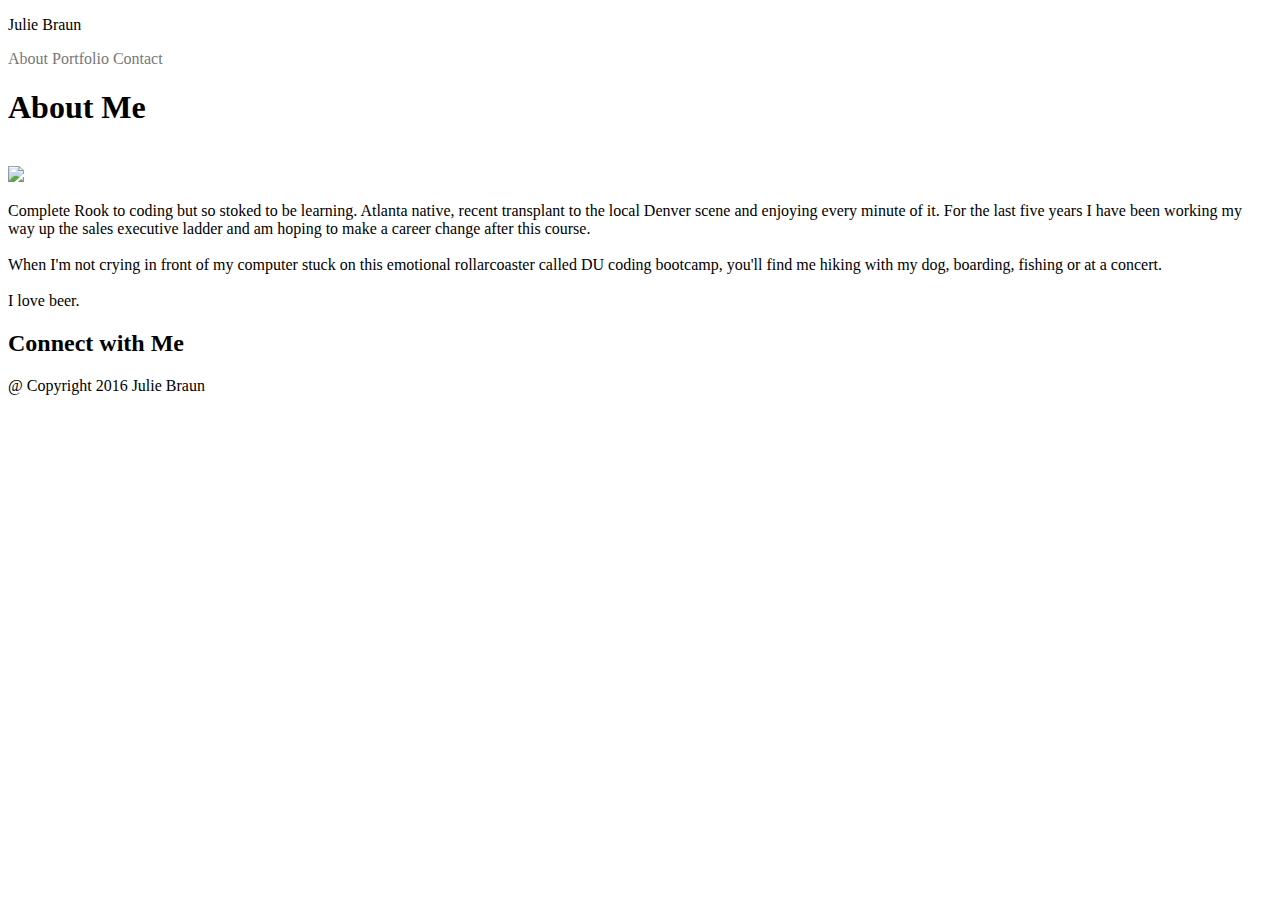
==== index.html @ 8813c54e "html css day 1 work" ====
<!DOCTYPE html>
<html>
<head>
	<meta charset="UTF-8">
	<title>Jules' Portfolio</title>
	<link rel="stylesheet" type="text/css" href="./assets/css/style.css">
</head>
<body>

	<header>
		 <div class="topnav" id="myTopnav">
 		 	<div>
 		 	<p>Julie Braun
 		 	</p>
 		 	</div>
 			 <a href="./about">About</a>
 			 <a href="./portfolio">Portfolio</a>
 			 <a href="./contact">Contact</a>
		</div>
	</header>

<section class="MainContent">
	<h1> About Me </h1>
			<br> 
	<img src = "https://media.licdn.com/mpr/mpr/shrinknp_400_400/AAEAAQAAAAAAAAbbAAAAJDE1MmUzMGEzLWFmMTgtNDM5Ny1hZTQ1LTMxNzQ2ZWMyZDFhZA.jpg"/>

		<p>	Complete Rook to coding but so stoked to be learning. Atlanta native, recent transplant to the local Denver scene and enjoying every minute of it. For the last five years I have been working my way up the sales executive ladder and am hoping to make a career change after this course. <br> <br> When I'm not crying in front of my computer stuck on this emotional rollarcoaster called DU coding bootcamp, you'll find me hiking with my dog, boarding, fishing or at a concert. <br> <br> I love beer. </p> 
</section>

<section class="ConnectwithMe">
	<h2> Connect with Me</h2>
</section>

<footer> @ Copyright 2016 Julie Braun</footer>

</body>
</html>
---- assets/css/style.css ----
.topnav a {
	text-decoration: none;
	color: #777777;
}
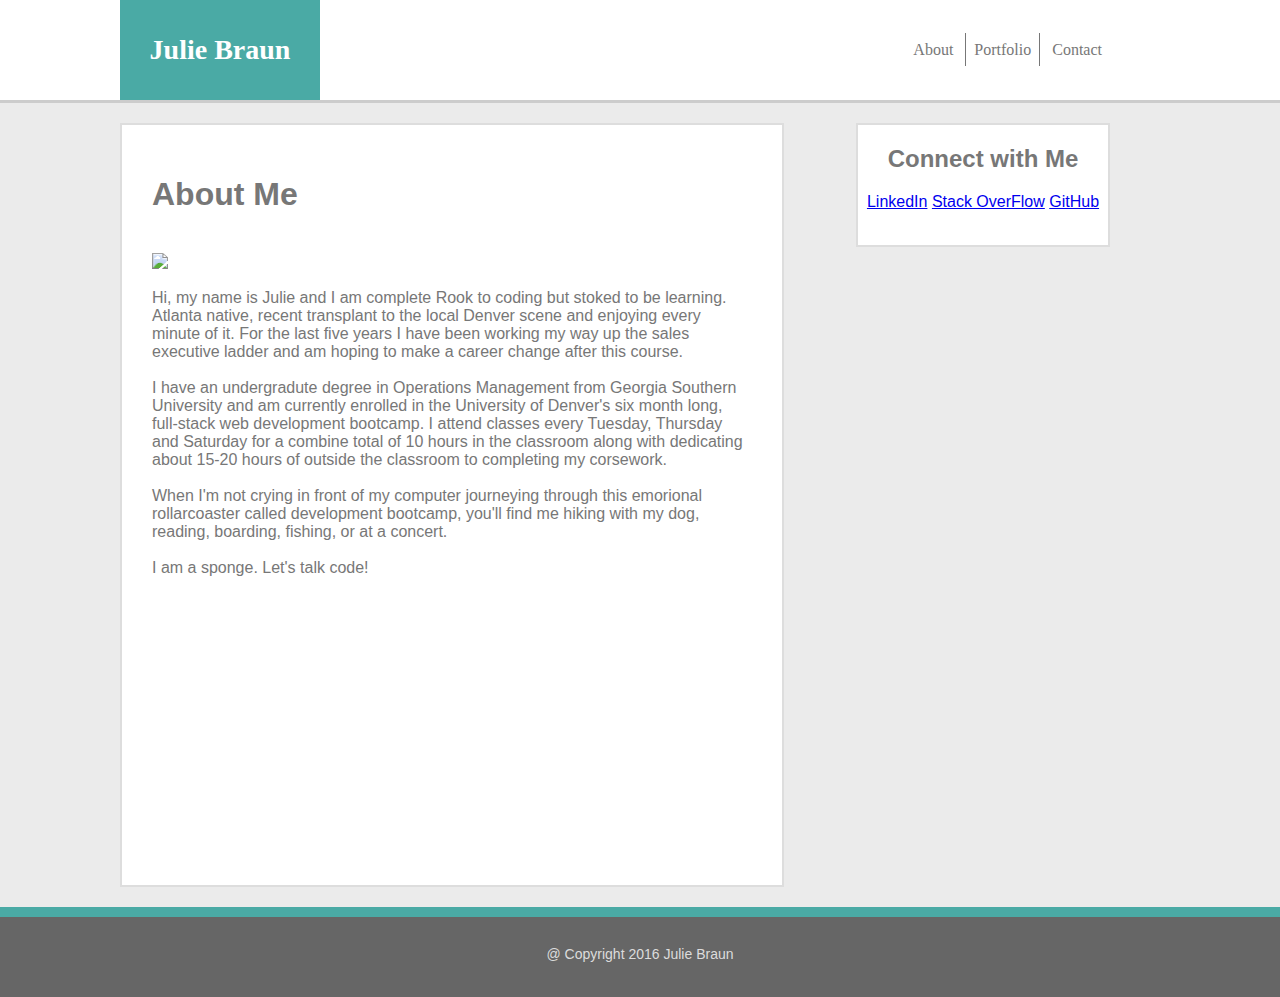
==== commit 88ac98ad: "html CSS incomplete" ====
--- a/index.html
+++ b/index.html
@@ -6,32 +6,40 @@
 	<link rel="stylesheet" type="text/css" href="./assets/css/style.css">
 </head>
 <body>
-
 	<header>
 		 <div class="topnav" id="myTopnav">
- 		 	<div>
- 		 	<p>Julie Braun
- 		 	</p>
+ 		 	<div id="nameContainer">
+ 		 		<p>Julie Braun
+ 		 		</p>
  		 	</div>
- 			 <a href="./about">About</a>
- 			 <a href="./portfolio">Portfolio</a>
- 			 <a href="./contact">Contact</a>
+ 		 	<div id="navItems">
+ 			 	<a href="./about">About</a>
+ 			 	<a id="navPortfolio" href="./portfolio">Portfolio</a>
+ 			 	<a href="./contact">Contact</a>
+			</div>
 		</div>
 	</header>
+<div class="butheader">
+	<div class="maincontentbox">
+		<section class="MainContent">
+			<h1> About Me </h1>
+			<br> 
+			<img src = "https://media.licdn.com/mpr/mpr/shrinknp_400_400/AAEAAQAAAAAAAAbbAAAAJDE1MmUzMGEzLWFmMTgtNDM5Ny1hZTQ1LTMxNzQ2ZWMyZDFhZA.jpg"/>
 
-<section class="MainContent">
-	<h1> About Me </h1>
-			<br> 
-	<img src = "https://media.licdn.com/mpr/mpr/shrinknp_400_400/AAEAAQAAAAAAAAbbAAAAJDE1MmUzMGEzLWFmMTgtNDM5Ny1hZTQ1LTMxNzQ2ZWMyZDFhZA.jpg"/>
-
-		<p>	Complete Rook to coding but so stoked to be learning. Atlanta native, recent transplant to the local Denver scene and enjoying every minute of it. For the last five years I have been working my way up the sales executive ladder and am hoping to make a career change after this course. <br> <br> When I'm not crying in front of my computer stuck on this emotional rollarcoaster called DU coding bootcamp, you'll find me hiking with my dog, boarding, fishing or at a concert. <br> <br> I love beer. </p> 
-</section>
-
-<section class="ConnectwithMe">
-	<h2> Connect with Me</h2>
-</section>
-
-<footer> @ Copyright 2016 Julie Braun</footer>
-
+			<p>	Hi, my name is Julie and I am complete Rook to coding but stoked to be learning. Atlanta native, recent transplant to the local Denver scene and enjoying every minute of it. For the last five years I have been working my way up the sales executive ladder and am hoping to make a career change after this course. <br> <br> I have an undergradute degree in Operations Management from Georgia Southern University and am currently enrolled in the University of Denver's six month long, full-stack web development bootcamp. I attend classes every Tuesday, Thursday and Saturday for a combine total of 10 hours in the classroom along with dedicating about 15-20 hours of outside the classroom to completing my corsework. <br><br>When I'm not crying in front of my computer journeying through this emorional rollarcoaster called development bootcamp, you'll find me hiking with my dog, reading, boarding, fishing, or at a concert. <br><br> I am a sponge. Let's talk code! </p> 
+		</section>
+	</div>
+<div class="connectbox">
+	<section class="ConnectwithMe" id="connect">
+		<h2> Connect with Me</h2>
+		<a href="https://www.linkedin.com/in/julie-braun-291a6976" target="_blank">LinkedIn</a>
+		<a href="https://stackexchange.com/users/10667435/julie" target="_blank">Stack OverFlow</a>
+		<a href="https://github.com/juliebraun" target="_blank">GitHub</a>
+	</section>
+</div>
+<br>
+<br>
+<div class="footer"> @ Copyright 2016 Julie Braun</footer>
+</div>
 </body>
 </html>--- a/assets/css/style.css
+++ b/assets/css/style.css
@@ -1,4 +1,100 @@
+body { 
+background-color: #ebebeb;
+margin: 0;
+ }
+
+.butheader {
+	color: #777777;
+	font-family: "Arial", "Helvetica Neue", "Helvetica", "sans-serif";
+}
+#nameContainer {
+	width: 200px;
+	height: 100px;
+	background-color: #4aaaa5;
+	margin-left: 120px;
+	float: left;
+	text-align: center;
+	line-height: 100px;
+	
+}
+#navItems { 
+min-height: 100px; 
+float: right;
+margin-right: 170px;
+text-align: center;
+border-spacing: 50px;
+}
+
+#navPortfolio {
+	border-left-width: 1.5px;
+	border-left-color: #777777;
+	border-left-style: solid;
+	border-right-width: 1.5px;
+	border-right-style: solid;
+	border-right-color: #777777;
+}
 .topnav a {
 	text-decoration: none;
 	color: #777777;
+	line-height: 100px;
+	padding: 8px;
+}
+
+.topnav p {
+	margin: 0;
+	color: #fff;
+	font-size: 28px;
+	font-style: "bold";
+	font-weight: 900
+}
+.topnav {
+	width: 100%;
+	height: 100px;
+	background-color: #fff;
+	margin: 0;
+	border-bottom-color: #cccccc;
+	border-bottom-style: solid;
+	border-bottom-width: 1px
+	font-family: "Georgia", "Times", "Times New Roman", "serif";
+}
+.maincontentbox {
+	float: left;
+	width: 600px;
+	height: 700px;
+	background-color: #fff;
+	margin: 20px;
+	margin-left: 120px;
+	padding: 30px;
+	border-style: solid;
+	border-width: 2px;
+	border-color: #dddddd;
+	display: flex;
+	flex-flow: wrap;
+
+}
+.connectbox {
+	float:right;
+	width: 250px;
+	height: 120px;
+	background-color: #fff;
+	margin: 20px;
+	margin-right: 170px;
+	text-align: center;
+	border-style: solid;
+	border-width: 2px;
+	border-color: #dddddd;
+
+}
+.footer {
+	content: "";
+	clear: both;
+	height: 80px;
+	font-size: 14px;
+	background-color: #666666;
+	color: #dcdcdc;
+	line-height: 75px;
+	text-align: center;
+	border-top-style: solid;
+	border-top-width: 10px;
+	border-top-color: #4aaaa5;
 }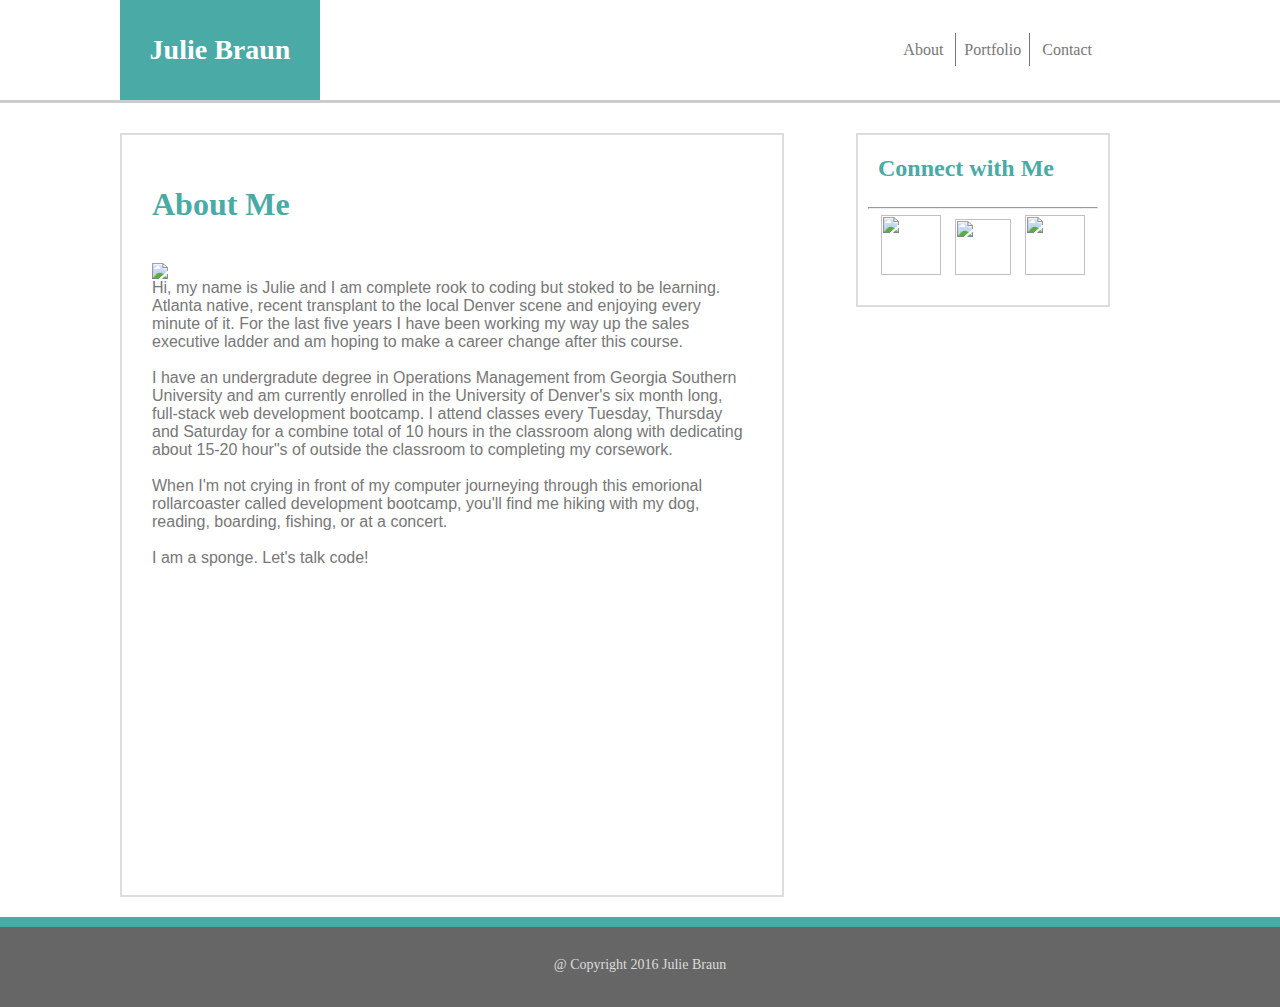
==== commit 1b320d13: "Mon work done on CSS" ====
--- a/index.html
+++ b/index.html
@@ -21,20 +21,21 @@
 	</header>
 <div class="butheader">
 	<div class="maincontentbox">
-		<section class="MainContent">
-			<h1> About Me </h1>
+		<div class="MainContent">
+			<h1> About Me</h1>
 			<br> 
-			<img src = "https://media.licdn.com/mpr/mpr/shrinknp_400_400/AAEAAQAAAAAAAAbbAAAAJDE1MmUzMGEzLWFmMTgtNDM5Ny1hZTQ1LTMxNzQ2ZWMyZDFhZA.jpg"/>
-
-			<p>	Hi, my name is Julie and I am complete Rook to coding but stoked to be learning. Atlanta native, recent transplant to the local Denver scene and enjoying every minute of it. For the last five years I have been working my way up the sales executive ladder and am hoping to make a career change after this course. <br> <br> I have an undergradute degree in Operations Management from Georgia Southern University and am currently enrolled in the University of Denver's six month long, full-stack web development bootcamp. I attend classes every Tuesday, Thursday and Saturday for a combine total of 10 hours in the classroom along with dedicating about 15-20 hours of outside the classroom to completing my corsework. <br><br>When I'm not crying in front of my computer journeying through this emorional rollarcoaster called development bootcamp, you'll find me hiking with my dog, reading, boarding, fishing, or at a concert. <br><br> I am a sponge. Let's talk code! </p> 
-		</section>
+			<img src = "https://media.licdn.com/mpr/mpr/shrinknp_400_400/AAEAAQAAAAAAAAbbAAAAJDE1MmUzMGEzLWFmMTgtNDM5Ny1hZTQ1LTMxNzQ2ZWMyZDFhZA.jpg" align="left" />
+			<p>	Hi, my name is Julie and I am complete rook to coding but stoked to be learning. Atlanta native, recent transplant to the local Denver scene and enjoying every minute of it. For the last five years I have been working my way up the sales executive ladder and am hoping to make a career change after this course. <br> <br> I have an undergradute degree in Operations Management from Georgia Southern University and am currently enrolled in the University of Denver's six month long, full-stack web development bootcamp. I attend classes every Tuesday, Thursday and Saturday for a combine total of 10 hours in the classroom along with dedicating about 15-20 hour"s of outside the classroom to completing my corsework. <br><br>When I'm not crying in front of my computer journeying through this emorional rollarcoaster called development bootcamp, you'll find me hiking with my dog, reading, boarding, fishing, or at a concert. <br><br> I am a sponge. Let's talk code! </p> 
+		</div>
 	</div>
+</div>
 <div class="connectbox">
 	<section class="ConnectwithMe" id="connect">
 		<h2> Connect with Me</h2>
-		<a href="https://www.linkedin.com/in/julie-braun-291a6976" target="_blank">LinkedIn</a>
-		<a href="https://stackexchange.com/users/10667435/julie" target="_blank">Stack OverFlow</a>
-		<a href="https://github.com/juliebraun" target="_blank">GitHub</a>
+		<a href="https://www.linkedin.com/in/julie-braun-291a6976" target="_blank"><img src="https://cdn3.iconfinder.com/data/icons/free-social-icons/67/linkedin_square_color-128.png" width="60"; height="60" /></a>
+		<a href="https://stackexchange.com/users/10667435/julie" target="_blank"><img src="https://cdn2.iconfinder.com/data/icons/social-flat-buttons-3/512/overflow-128.png" width="56"; height="56"></a>
+		<a href="https://github.com/juliebraun" target="_blank"><img src="https://cdn3.iconfinder.com/data/icons/free-social-icons/67/github_square_black-128.png" width="60"; height="60"></a>
+		<hr>
 	</section>
 </div>
 <br>
--- a/assets/css/style.css
+++ b/assets/css/style.css
@@ -1,5 +1,5 @@
 body { 
-background-color: #ebebeb;
+background-image: url("https://www.toptal.com/designers/subtlepatterns/patterns/hip-square.png");
 margin: 0;
  }
 
@@ -15,12 +15,11 @@
 	float: left;
 	text-align: center;
 	line-height: 100px;
-	
 }
 #navItems { 
 min-height: 100px; 
 float: right;
-margin-right: 170px;
+margin-right: 180px;
 text-align: center;
 border-spacing: 50px;
 }
@@ -70,12 +69,13 @@
 	border-color: #dddddd;
 	display: flex;
 	flex-flow: wrap;
+	margin-top: 30px;
 
 }
 .connectbox {
 	float:right;
 	width: 250px;
-	height: 120px;
+	height: 170px;
 	background-color: #fff;
 	margin: 20px;
 	margin-right: 170px;
@@ -83,7 +83,8 @@
 	border-style: solid;
 	border-width: 2px;
 	border-color: #dddddd;
-
+	position: relative;
+	margin-top: 30px;
 }
 .footer {
 	content: "";
@@ -97,4 +98,31 @@
 	border-top-style: solid;
 	border-top-width: 10px;
 	border-top-color: #4aaaa5;
+}
+.MainContent img {
+	margin-right: 20px;
+}
+.MainContent h1 {
+	color: #4aaaa5;
+	font-family: "Georgia", "Times", "Times New Roman", "serif";
+}
+.ConnectwithMe h2 {
+	position: absolute;
+	text-align: center;
+	margin-left: 20px;
+	color: #4aaaa5;
+	font-family: "Georgia", "Times", "Times New Roman", "serif";
+}
+
+.ConnectwithMe a {
+	position: relative;
+	top: 80px;
+	margin: 5px;
+}
+
+.ConnectwithMe hr {
+	margin-left: 10px;
+	margin-right: 10px;
+	color: #777777;
+
 }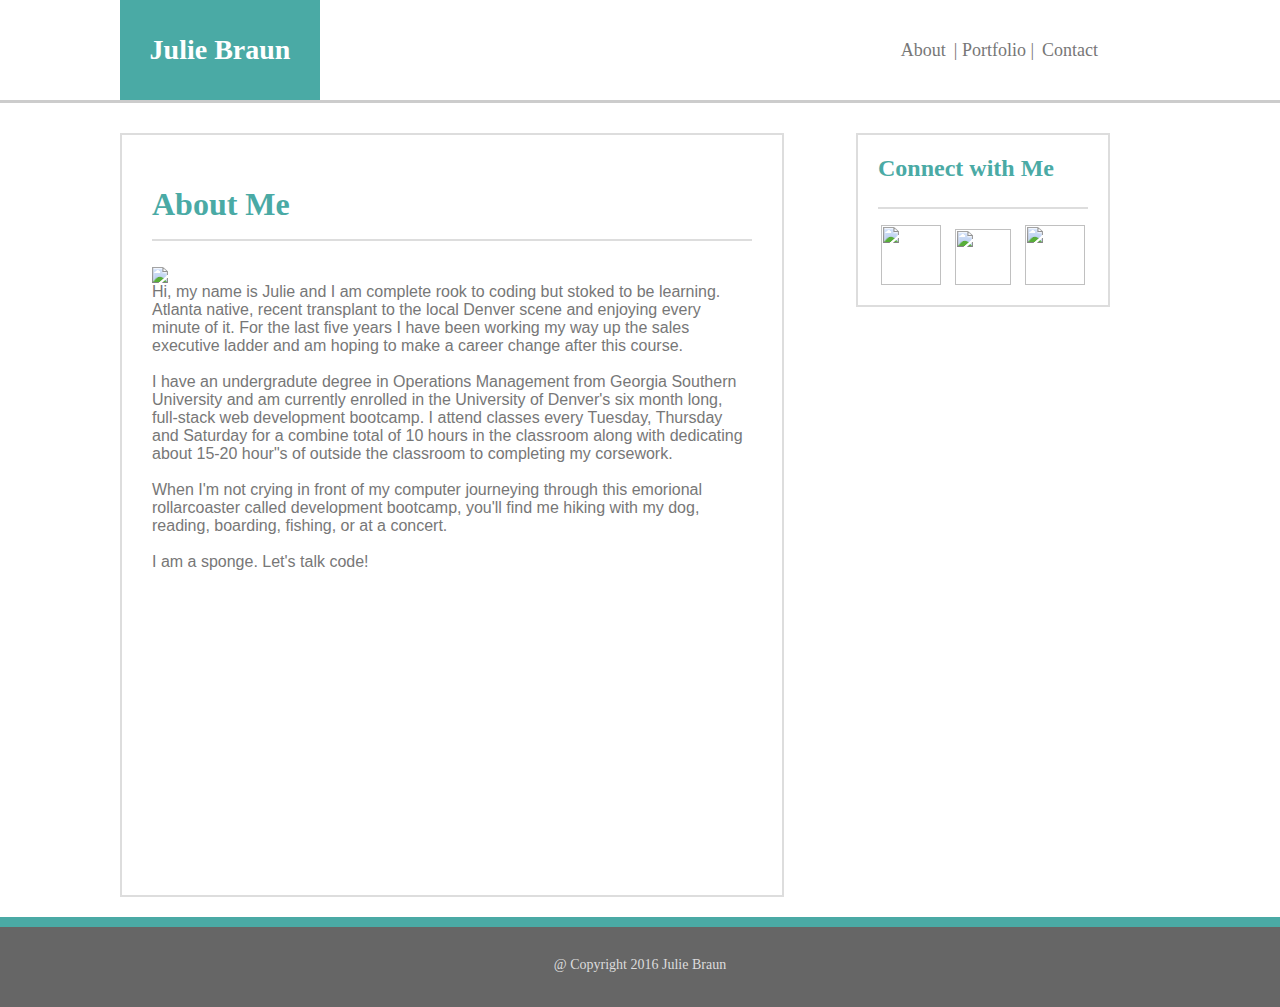
==== commit 89a3049f: "completed index with CSS" ====
--- a/index.html
+++ b/index.html
@@ -14,7 +14,7 @@
  		 	</div>
  		 	<div id="navItems">
  			 	<a href="./about">About</a>
- 			 	<a id="navPortfolio" href="./portfolio">Portfolio</a>
+ 			 	<a id="navPortfolio" href="./portfolio">|  Portfolio  |</a>
  			 	<a href="./contact">Contact</a>
 			</div>
 		</div>
@@ -24,6 +24,8 @@
 		<div class="MainContent">
 			<h1> About Me</h1>
 			<br> 
+			<hr>
+			<br>
 			<img src = "https://media.licdn.com/mpr/mpr/shrinknp_400_400/AAEAAQAAAAAAAAbbAAAAJDE1MmUzMGEzLWFmMTgtNDM5Ny1hZTQ1LTMxNzQ2ZWMyZDFhZA.jpg" align="left" />
 			<p>	Hi, my name is Julie and I am complete rook to coding but stoked to be learning. Atlanta native, recent transplant to the local Denver scene and enjoying every minute of it. For the last five years I have been working my way up the sales executive ladder and am hoping to make a career change after this course. <br> <br> I have an undergradute degree in Operations Management from Georgia Southern University and am currently enrolled in the University of Denver's six month long, full-stack web development bootcamp. I attend classes every Tuesday, Thursday and Saturday for a combine total of 10 hours in the classroom along with dedicating about 15-20 hour"s of outside the classroom to completing my corsework. <br><br>When I'm not crying in front of my computer journeying through this emorional rollarcoaster called development bootcamp, you'll find me hiking with my dog, reading, boarding, fishing, or at a concert. <br><br> I am a sponge. Let's talk code! </p> 
 		</div>
--- a/assets/css/style.css
+++ b/assets/css/style.css
@@ -23,20 +23,12 @@
 text-align: center;
 border-spacing: 50px;
 }
-
-#navPortfolio {
-	border-left-width: 1.5px;
-	border-left-color: #777777;
-	border-left-style: solid;
-	border-right-width: 1.5px;
-	border-right-style: solid;
-	border-right-color: #777777;
-}
 .topnav a {
 	text-decoration: none;
 	color: #777777;
 	line-height: 100px;
-	padding: 8px;
+	padding: 2px;
+	font-size: 18px;
 }
 
 .topnav p {
@@ -56,6 +48,13 @@
 	border-bottom-width: 1px
 	font-family: "Georgia", "Times", "Times New Roman", "serif";
 }
+
+.MainContent hr {
+	color: #dddddd;
+	border-style: solid;
+	border-width: 1.5px;
+}
+
 .maincontentbox {
 	float: left;
 	width: 600px;
@@ -100,9 +99,10 @@
 	border-top-color: #4aaaa5;
 }
 .MainContent img {
-	margin-right: 20px;
+	margin-right: 28px;
 }
 .MainContent h1 {
+	margin-bottom: -10px;
 	color: #4aaaa5;
 	font-family: "Georgia", "Times", "Times New Roman", "serif";
 }
@@ -116,13 +116,15 @@
 
 .ConnectwithMe a {
 	position: relative;
-	top: 80px;
+	top: 90px;
 	margin: 5px;
 }
 
 .ConnectwithMe hr {
-	margin-left: 10px;
-	margin-right: 10px;
-	color: #777777;
+	margin-left: 20px;
+	margin-right: 20px;
+	color: #dddddd;
+	border-style: solid;
+	border-width: 1.5px;
 
 }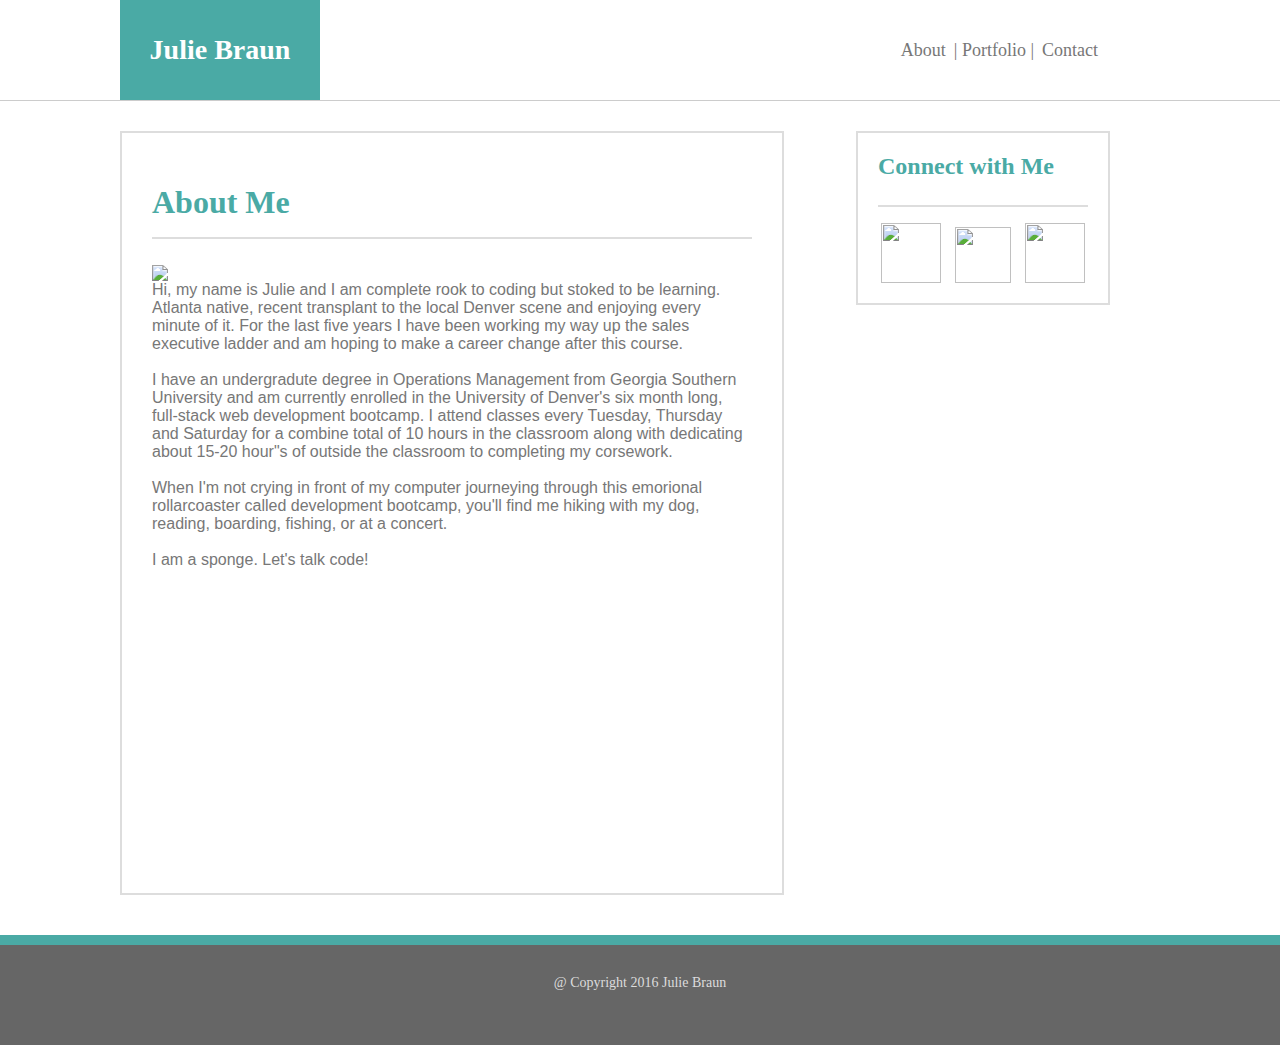
==== commit ca69e448: "finished hwmk 1 Basic Protfolio" ====
--- a/index.html
+++ b/index.html
@@ -13,9 +13,9 @@
  		 		</p>
  		 	</div>
  		 	<div id="navItems">
- 			 	<a href="./about">About</a>
- 			 	<a id="navPortfolio" href="./portfolio">|  Portfolio  |</a>
- 			 	<a href="./contact">Contact</a>
+ 			 	<a href="#">About</a>
+ 			 	<a id="navPortfolio" href="file:///C:/Users/julie_braun/Documents/DU_hmwk/Basic-Protfolio/index.html#">|  Portfolio  |</a>
+ 			 	<a href="file:///C:/Users/julie_braun/Documents/DU_hmwk/Basic-Protfolio/contact.html#">Contact</a>
 			</div>
 		</div>
 	</header>
--- a/assets/css/style.css
+++ b/assets/css/style.css
@@ -1,8 +1,12 @@
+html {
+    position: relative;
+    min-height: 100%;
+}
 body { 
 background-image: url("https://www.toptal.com/designers/subtlepatterns/patterns/hip-square.png");
 margin: 0;
- }
-
+ margin: 0 0 100px; /* bottom = footer height */
+}
 .butheader {
 	color: #777777;
 	font-family: "Arial", "Helvetica Neue", "Helvetica", "sans-serif";
@@ -17,11 +21,11 @@
 	line-height: 100px;
 }
 #navItems { 
-min-height: 100px; 
-float: right;
-margin-right: 180px;
-text-align: center;
-border-spacing: 50px;
+	min-height: 100px; 
+	float: right;
+	margin-right: 180px;
+	text-align: center;
+	border-spacing: 50px;
 }
 .topnav a {
 	text-decoration: none;
@@ -30,7 +34,6 @@
 	padding: 2px;
 	font-size: 18px;
 }
-
 .topnav p {
 	margin: 0;
 	color: #fff;
@@ -45,22 +48,21 @@
 	margin: 0;
 	border-bottom-color: #cccccc;
 	border-bottom-style: solid;
-	border-bottom-width: 1px
+	border-bottom-width: 1px;
 	font-family: "Georgia", "Times", "Times New Roman", "serif";
 }
-
 .MainContent hr {
 	color: #dddddd;
 	border-style: solid;
 	border-width: 1.5px;
 }
-
 .maincontentbox {
 	float: left;
 	width: 600px;
 	height: 700px;
 	background-color: #fff;
 	margin: 20px;
+	margin-bottom: 150px;
 	margin-left: 120px;
 	padding: 30px;
 	border-style: solid;
@@ -69,7 +71,7 @@
 	display: flex;
 	flex-flow: wrap;
 	margin-top: 30px;
-
+	position: relative;
 }
 .connectbox {
 	float:right;
@@ -88,7 +90,6 @@
 .footer {
 	content: "";
 	clear: both;
-	height: 80px;
 	font-size: 14px;
 	background-color: #666666;
 	color: #dcdcdc;
@@ -97,6 +98,11 @@
 	border-top-style: solid;
 	border-top-width: 10px;
 	border-top-color: #4aaaa5;
+	position: absolute;
+    left: 0;
+    bottom: 0;
+    height: 100px;
+    width: 100%;
 }
 .MainContent img {
 	margin-right: 28px;
@@ -113,18 +119,125 @@
 	color: #4aaaa5;
 	font-family: "Georgia", "Times", "Times New Roman", "serif";
 }
-
 .ConnectwithMe a {
 	position: relative;
 	top: 90px;
 	margin: 5px;
 }
-
 .ConnectwithMe hr {
 	margin-left: 20px;
 	margin-right: 20px;
 	color: #dddddd;
 	border-style: solid;
 	border-width: 1.5px;
-
+}
+#name {
+	width: 570px;
+    padding: 15px 20px;
+    margin: 2px 0;
+    display: inline-block;
+    border: 1px solid #ccc;
+    border-radius: 4px;
+    box-sizing: border-box;
+}
+#email {
+	width: 570px;
+    padding: 15px 20px;
+    margin: 2px 0;
+    display: inline-block;
+    border: 1px solid #ccc;
+    border-radius: 4px;
+    box-sizing: border-box;
+}
+#message {
+	width: 570px;
+    padding: 130px 20px;
+    margin: 2px 0;
+    display: inline-block;
+    border: 1px solid #ccc;
+    border-radius: 4px;
+    box-sizing: border-box;
+    text-align: top;
+}
+#submit {
+	width: 130px;
+    padding: 15px 20px;
+    margin: 20px 0;
+    display: inline-block;
+    border: 1px solid #ccc;
+    border-radius: 4px;
+    box-sizing: border-box;
+ 	text-align: center;
+ 	background-color: #4aaaa5;
+ 	color: #fff;
+ 	font-size: 16px; 
+}
+button:hover {
+	background-color: #4682b4;
+}
+.allboxes p {
+	font-family: 'Georgia', Times, Times New Roman, serif;
+	height:40px;
+	width: 254px;
+	background-color: #4aaaa5;
+	z-index: 1
+	color: #fff;
+	font-size: 24px;
+	padding: 8px;
+	margin-top: 90px;
+	text-align: center;
+}
+#nature {
+	float: left;
+	margin-top: 10px;
+	background: url("http://lorempixel.com/output/nature-q-c-640-480-1.jpg");
+	background-size: 100%;
+	background-height: 170px;
+	background-width: 250px;
+	margin-bottom: 30px;
+	color: #fff;
+	font-size: 24px;
+	z-index: 2
+}
+#animals {
+	float: right;
+	margin-top: 10px;
+	background: url("http://lorempixel.com/output/animals-q-c-640-480-1.jpg");
+	background-size: 100%;
+	height: 170px;
+	width: 270px;
+	margin-bottom: 30px;
+	color: #fff;
+	font-size: 24px;
+}
+#technics {
+	float: left;
+	background: url("http://lorempixel.com/output/technics-q-c-640-480-6.jpg");
+	background-size: 100%;
+	height: 170px;
+	width: 270px;
+	margin-bottom: 30px;
+	color: #fff;
+	font-size: 24px;
+	z-index: 2;
+}
+#transport {
+	float: right;
+	background: url("http://lorempixel.com/output/transport-q-c-640-480-4.jpg");
+	background-size: 100%;
+	height: 170px;
+	width: 270px;
+	margin-bottom: 30px;
+	color: #fff;
+	font-size: 24px;
+}
+#food {
+	float: left;
+	background: url("http://lorempixel.com/output/food-q-c-640-480-8.jpg");
+	background-size: 100%;
+	height: 170px;
+	width: 270px;
+	margin-bottom: 30px;
+	color: #fff;
+	font-size: 24px;
 }